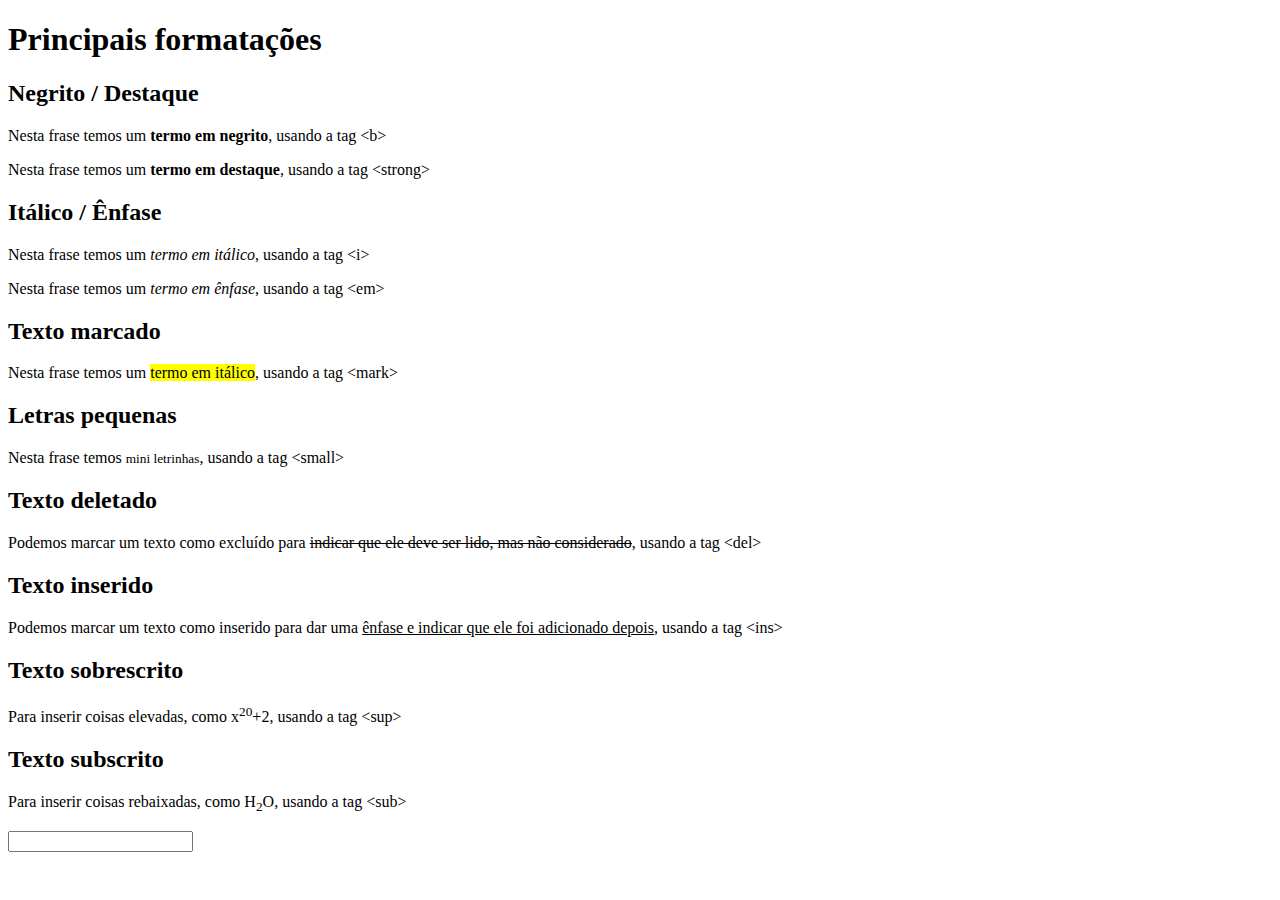
==== Guanabara/html-css/exercícios/EX008/index.html @ 898f17df "Initial commit" ====
<!DOCTYPE html>
<html lang="pt-br">
<head>
    <meta charset="UTF-8">
    <meta name="viewport" content="width=device-width, initial-scale=1.0">
    <title>Formatações</title>
</head>
<body>
    <h1>Principais formatações</h1>
    <h2>Negrito / Destaque</h2>
    <p>
        Nesta frase temos um <b>termo em negrito</b>, usando a tag &lt;b&gt;
    </p>
    <p>
        Nesta frase temos um <strong>termo em destaque</strong>, usando a tag &lt;strong&gt;
    </p>

    <h2>Itálico / Ênfase</h2>
    <p>
        Nesta frase temos um <i>termo em itálico</i>, usando a tag &lt;i&gt;
    </p>
    <p>
        Nesta frase temos um <em>termo em ênfase</em>, usando a tag &lt;em&gt;
    </p>

    <h2>Texto marcado</h2>
    <p>
        Nesta frase temos um <mark>termo em itálico</mark>, usando a tag &lt;mark&gt;
    </p>

    <h2>Letras pequenas</h2>
    <p>
        Nesta frase temos <small>mini letrinhas</small>, usando a tag &lt;small&gt;
    </p>

    <h2>Texto deletado</h2>
    <p>
        Podemos marcar um texto como excluído para <del>indicar que ele deve ser lido, mas não considerado</del>, usando a tag &lt;del&gt;
    </p>

    <h2>Texto inserido</h2>
    <p>
        Podemos marcar um texto como inserido para dar uma <ins>ênfase e indicar que ele foi adicionado depois</ins>, usando a tag &lt;ins&gt;
    </p>

    <h2>Texto sobrescrito</h2>
    <p>
        Para inserir coisas elevadas, como x<sup>20</sup>+2, usando a tag &lt;sup&gt;
    </p>
    
    <h2>Texto subscrito</h2>
    <p>
        Para inserir coisas rebaixadas, como H<sub>2</sub>O, usando a tag &lt;sub&gt;
    </p>
<input type="email">
</body>
</html>
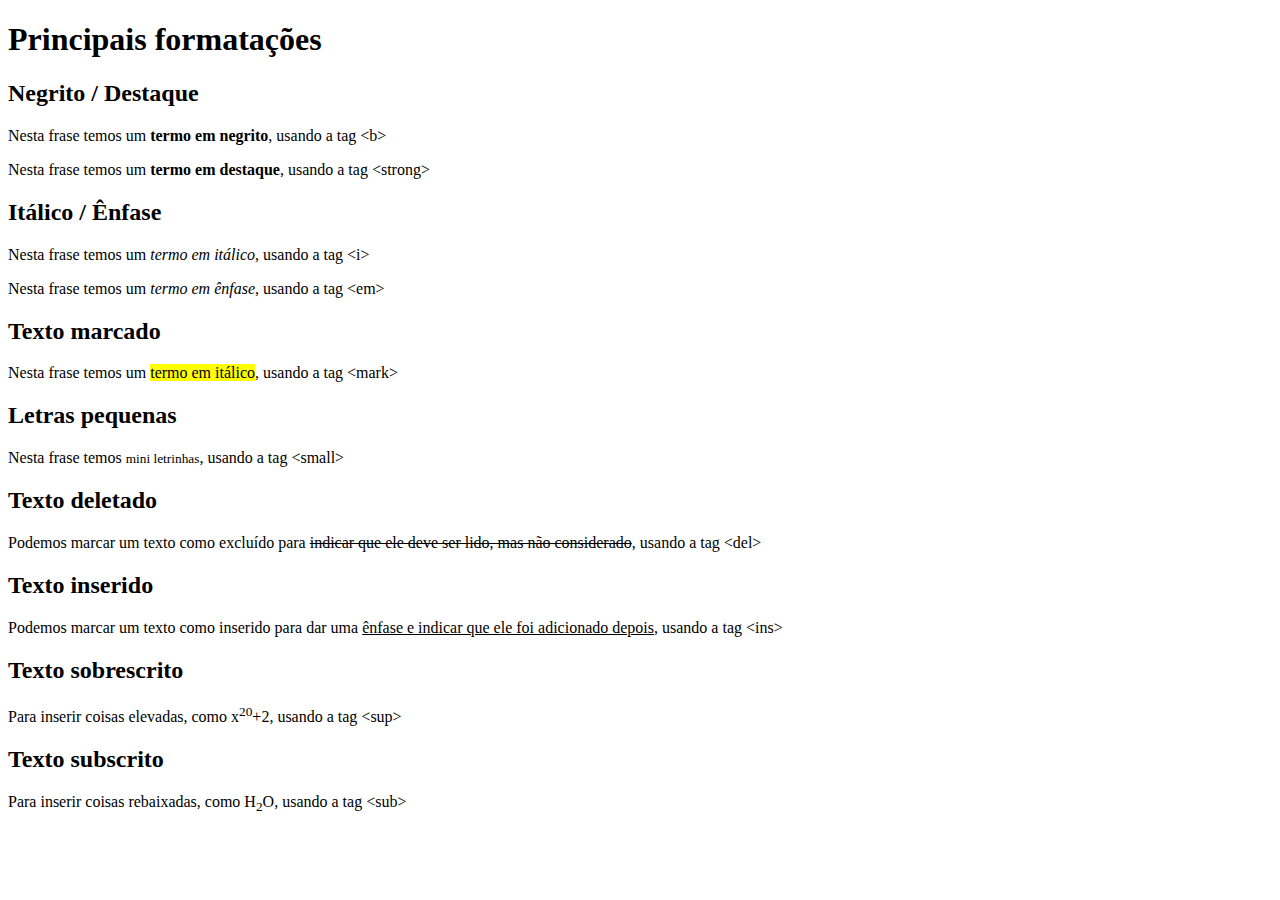
==== commit 0c6092ce: "a" ====
--- a/Guanabara/html-css/exercícios/EX008/index.html
+++ b/Guanabara/html-css/exercícios/EX008/index.html
@@ -52,6 +52,5 @@
     <p>
         Para inserir coisas rebaixadas, como H<sub>2</sub>O, usando a tag &lt;sub&gt;
     </p>
-<input type="email">
 </body>
 </html>